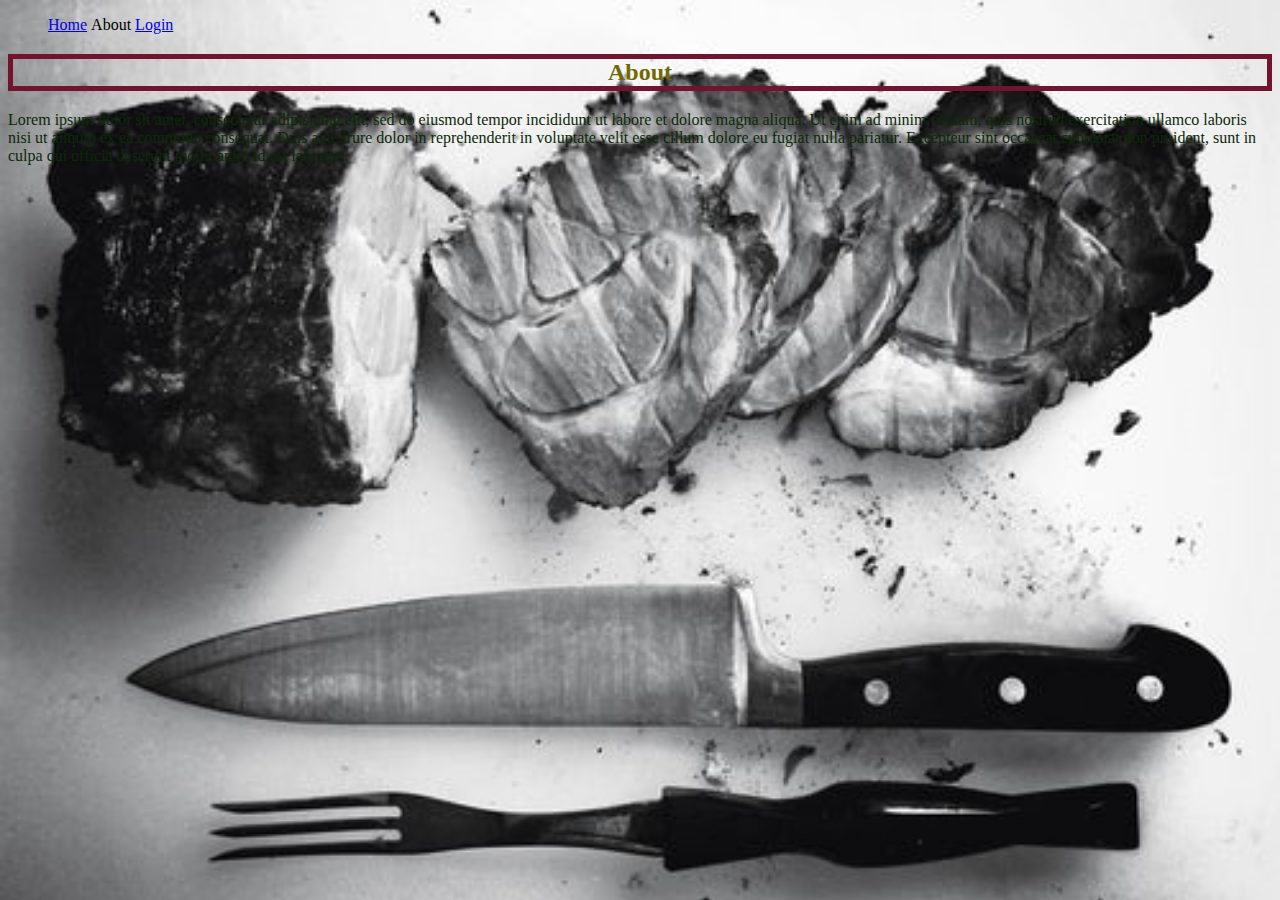
==== about.html @ d069f0b6 "start css" ====
<!DOCTYPE html>
<html>
<head>
	<title>My first website!</title>
		<link rel="stylesheet" type="text/css" href="css/style.css">
</head>
<body>
	<header>
		<nav>
			<ul>
				<li><a href="index.html">Home</a></li>
				<li>About</li>
				<li><a href="login.html">Login</a></li>
			</ul>
		</nav>
	</header>
	<section>
		<h2>About</h2>
		<p>Lorem ipsum dolor sit amet, consectetur adipisicing elit, sed do eiusmod
		tempor incididunt ut labore et dolore magna aliqua. Ut enim ad minim veniam,
		quis nostrud exercitation ullamco laboris nisi ut aliquip ex ea commodo
		consequat. Duis aute irure dolor in reprehenderit in voluptate velit esse
		cillum dolore eu fugiat nulla pariatur. Excepteur sint occaecat cupidatat non
		proident, sunt in culpa qui officia deserunt mollit anim id est laborum.</p>
	</section>
</body>
</html>
---- css/style.css ----
body {
  background-image: url(../images/bg.jpg);
  background-size: cover;
}

h2 {
  color: rgb(113, 105, 0);
  text-align: center;
  border: 5px solid #721330;
  cursor: pointer;
}

p{
  color: rgba(11.8, 41.2, 7.1, 1);
}

li {
  list-style: none;
  display: inline-block;
}
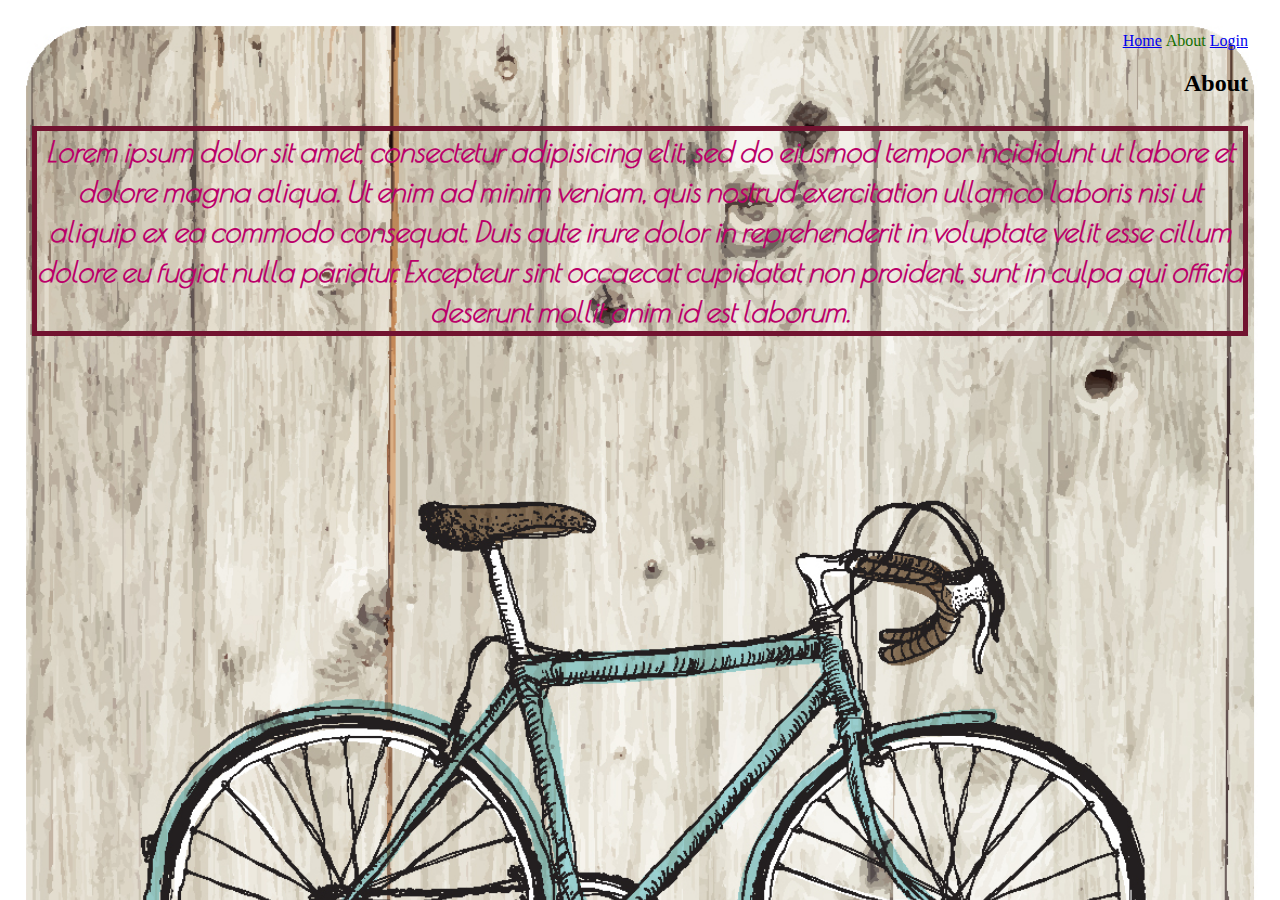
==== commit 40e9ca55: "add google fonts to about" ====
--- a/about.html
+++ b/about.html
@@ -3,6 +3,7 @@
 <head>
 	<title>My first website!</title>
 		<link rel="stylesheet" type="text/css" href="css/style.css">
+		<link href="https://fonts.googleapis.com/css?family=Poiret+One" rel="stylesheet"> 
 </head>
 <body>
 	<header>
--- a/css/style.css
+++ b/css/style.css
@@ -1,20 +1,30 @@
+* {
+  text-align: right;
+}
+
 body {
   background-image: url(../images/bg.jpg);
   background-size: cover;
+  margin: 32px;
 }
 
-h2 {
-  color: rgb(113, 105, 0);
+h2 + p{
+  color: #BB006A;
   text-align: center;
   border: 5px solid #721330;
   cursor: pointer;
 }
-
-p{
-  color: rgba(11.8, 41.2, 7.1, 1);
+p {
+  line-height: 40px;
+  font-style: italic;
+  font-weight: bold;
+  font-size: 180%;
+  font-family: 'Poiret One', cursive;
 }
 
 li {
   list-style: none;
   display: inline-block;
+  color: #136F00;
+
 }
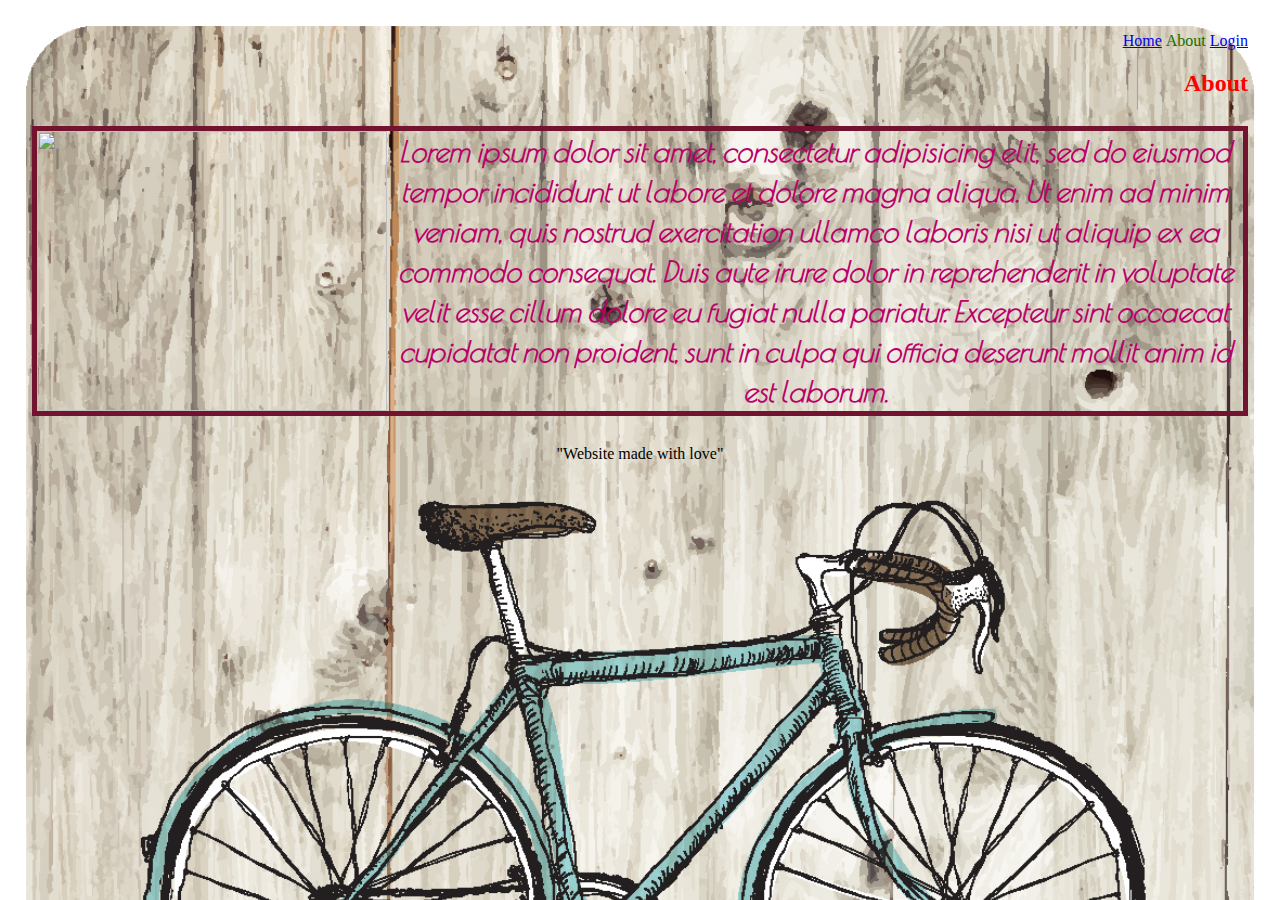
==== commit 37a854b1: "add image to about" ====
--- a/about.html
+++ b/about.html
@@ -17,6 +17,7 @@
 	</header>
 	<section>
 		<h2>About</h2>
+		<img src="https://img1.goodfon.ru/original/4261x2400/3/99/velosiped-gory-paren-sport.jpg" width="350px" height="280px">
 		<p>Lorem ipsum dolor sit amet, consectetur adipisicing elit, sed do eiusmod
 		tempor incididunt ut labore et dolore magna aliqua. Ut enim ad minim veniam,
 		quis nostrud exercitation ullamco laboris nisi ut aliquip ex ea commodo
@@ -24,5 +25,8 @@
 		cillum dolore eu fugiat nulla pariatur. Excepteur sint occaecat cupidatat non
 		proident, sunt in culpa qui officia deserunt mollit anim id est laborum.</p>
 	</section>
+	<footer>
+		"Website made with love"
+	</footer>
 </body>
 </html>
--- a/css/style.css
+++ b/css/style.css
@@ -8,12 +8,17 @@
   margin: 32px;
 }
 
-h2 + p{
+h2{
+  color: red;
+}
+
+p{
   color: #BB006A;
   text-align: center;
   border: 5px solid #721330;
   cursor: pointer;
 }
+
 p {
   line-height: 40px;
   font-style: italic;
@@ -26,5 +31,15 @@
   list-style: none;
   display: inline-block;
   color: #136F00;
+}
 
+img {
+  float: left;
+  margin-left: 5px;
+  margin-top: 14px;
 }
+
+footer {
+  clear: both;
+  text-align: center;
+}
